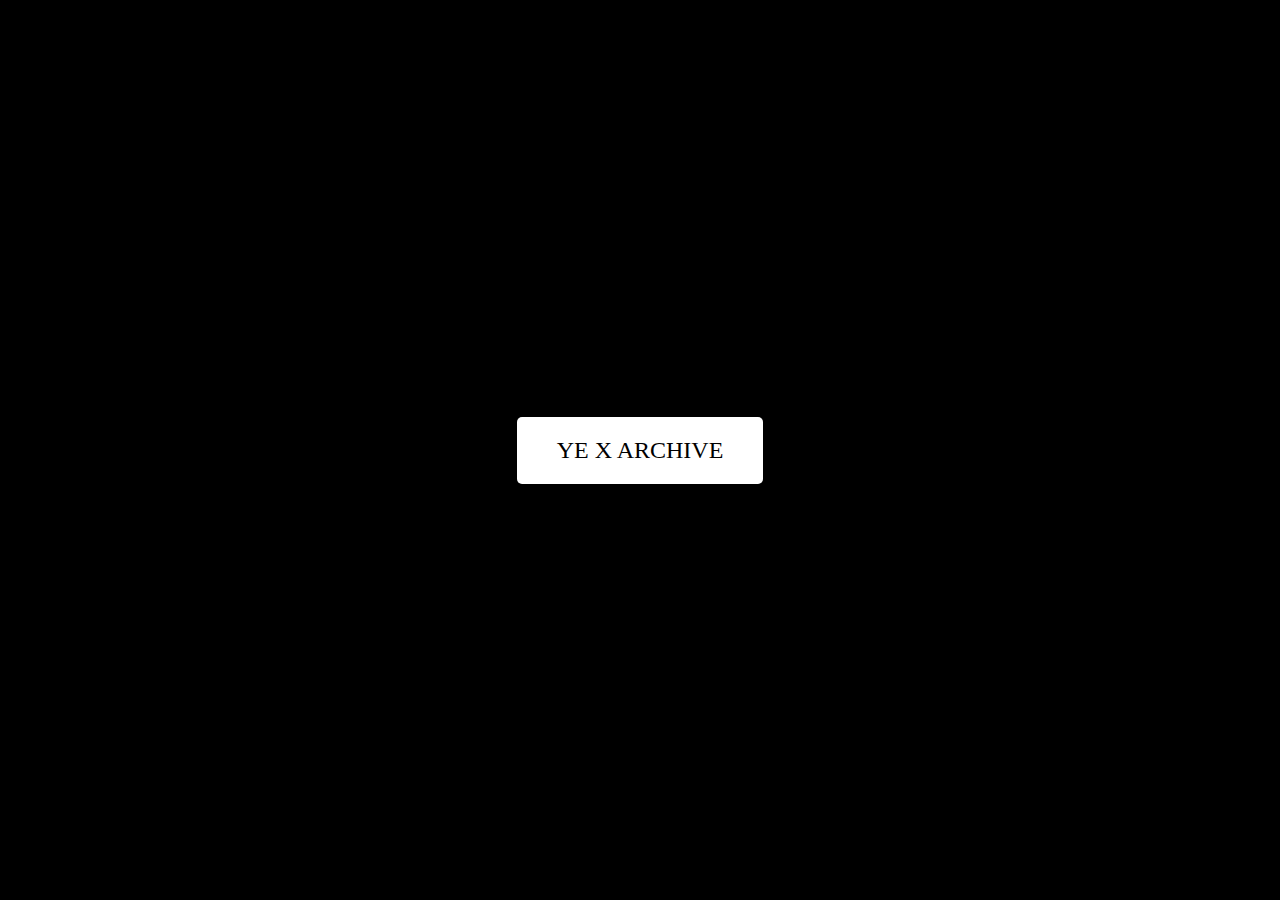
==== index.html @ e5d173e8 "ADDED INDEX" ====
<!DOCTYPE html>
<html lang="en">
<head>
    <meta charset="UTF-8">
    <meta name="viewport" content="width=device-width, initial-scale=1.0">
    <title>Button in the Middle</title>
    <style>
        body {
            margin: 0;
            height: 100vh;
            display: flex;
            justify-content: center;
            align-items: center;
            background-color: black;
        }
        .center-button {
            padding: 20px 40px;
            font-size: 24px;
            color: black;
            background-color: white;
            border: none;
            border-radius: 5px;
            cursor: pointer;
            text-decoration: none;
        }
    </style>
</head>
<body>
    <a href="https://cuh.life/ye" class="center-button">YE X ARCHIVE</a>
</body>
</html>
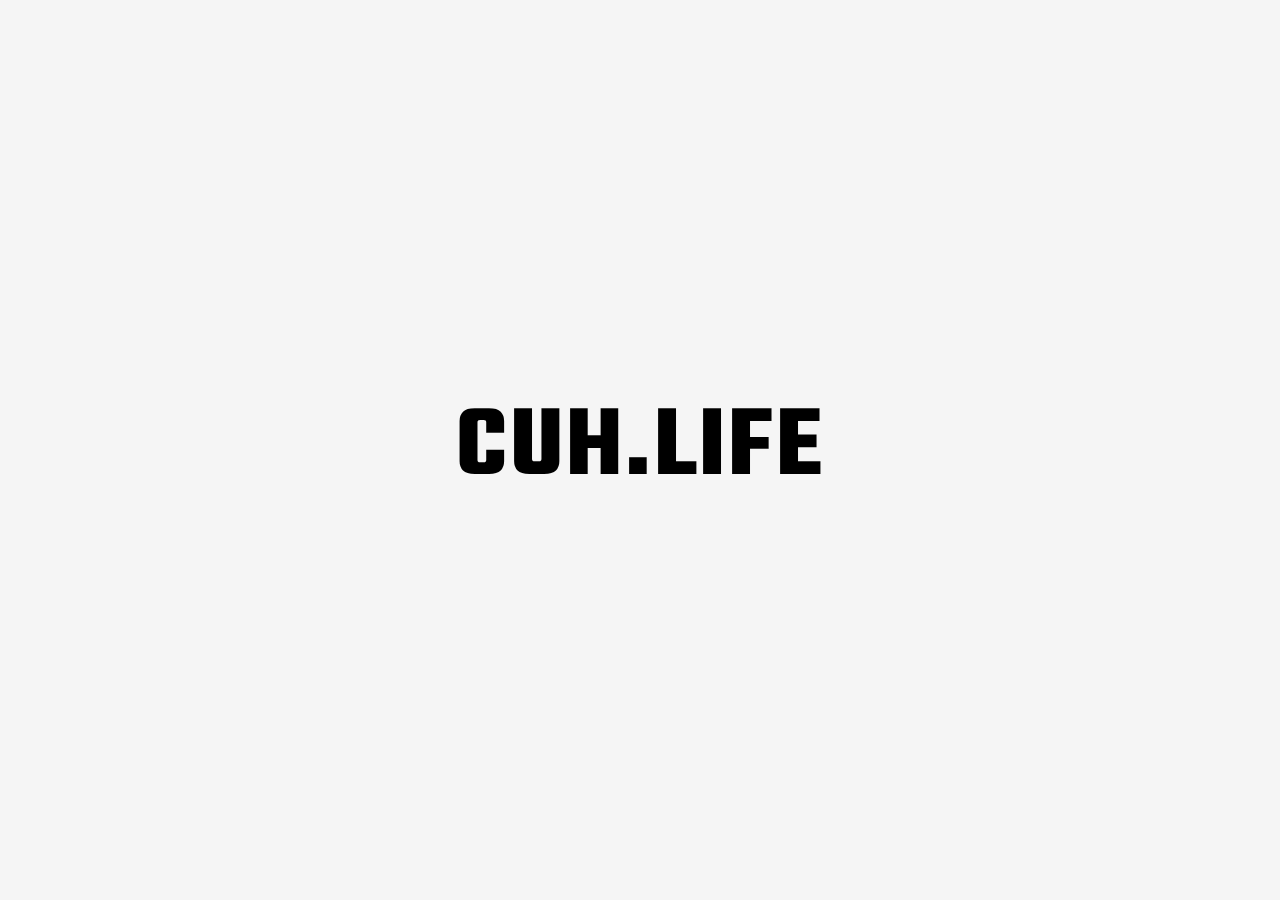
==== commit 43687629: "0.1" ====
--- a/index.html
+++ b/index.html
@@ -3,29 +3,32 @@
 <head>
     <meta charset="UTF-8">
     <meta name="viewport" content="width=device-width, initial-scale=1.0">
-    <title>Button in the Middle</title>
+    <title>CUH.LIFE</title>
+    <link rel="stylesheet" href="styles.css">
     <style>
+        .center-logo {
+            position: absolute;
+            top: 50%;
+            left: 50%;
+            transform: translate(-50%, -50%);
+            font-size: 8vw;
+            font-weight: bold;
+            text-align: center;
+            text-transform: uppercase;
+            letter-spacing: 3px;
+            margin: 0;
+            padding: 0;
+        }
+        
         body {
             margin: 0;
+            padding: 0;
             height: 100vh;
-            display: flex;
-            justify-content: center;
-            align-items: center;
-            background-color: black;
-        }
-        .center-button {
-            padding: 20px 40px;
-            font-size: 24px;
-            color: black;
-            background-color: white;
-            border: none;
-            border-radius: 5px;
-            cursor: pointer;
-            text-decoration: none;
+            overflow: hidden;
         }
     </style>
 </head>
 <body>
-    <a href="https://cuh.life/ye" class="center-button">YE X ARCHIVE</a>
+    <h1 class="center-logo">CUH.LIFE</h1>
 </body>
 </html>--- a/styles.css
+++ b/styles.css
@@ -0,0 +1,81 @@
+@import url('https://fonts.googleapis.com/css2?family=Teko&display=swap');
+
+:root {
+  /* Light theme */
+  --text-color: #000000;
+  --bg-color: #f5f5f5;
+  --link-color: #0066cc;
+  --link-hover-color: #004499;
+  --border-color: #dddddd;
+}
+
+@media (prefers-color-scheme: dark) {
+  :root {
+    /* Dark theme */
+    --text-color: #ffffff;
+    --bg-color: #1a1a1a;
+    --link-color: #4da6ff;
+    --link-hover-color: #80bfff;
+    --border-color: #333333;
+  }
+}
+
+body {
+  font-family: 'Teko', sans-serif;
+  font-weight: 400;
+  line-height: 1.4;
+  max-width: 800px;
+  margin: 0 auto;
+  padding: 20px;
+  color: var(--text-color);
+  background-color: var(--bg-color);
+  transition: background-color 0.3s ease, color 0.3s ease;
+}
+
+/* Rest of your existing CSS remains the same */
+.language-nav {
+  margin-bottom: 30px;
+  padding-bottom: 10px;
+  border-bottom: 1px solid var(--border-color);
+  font-size: 1.2em;
+  letter-spacing: 1px;
+}
+
+/* Headings */
+h1, h2, h3 {
+  letter-spacing: 0.5px;
+  margin-top: 1.5em;
+  margin-bottom: 0.5em;
+}
+
+/* Theme Toggle */
+.theme-toggle {
+  position: fixed;
+  top: 20px;
+  right: 20px;
+  padding: 5px 10px;
+  background: var(--bg-color);
+  color: var(--text-color);
+  border: 1px solid var(--border-color);
+  border-radius: 4px;
+  cursor: pointer;
+  font-family: 'Teko', sans-serif;
+  font-size: 1.1em;
+  letter-spacing: 1px;
+}
+
+/* Paragraphs */
+p {
+  font-size: 1.1em;
+}
+
+/* Links */
+a {
+  color: var(--link-color);
+  text-decoration: none;
+}
+
+a:hover {
+  color: var(--link-hover-color);
+  text-decoration: underline;
+}